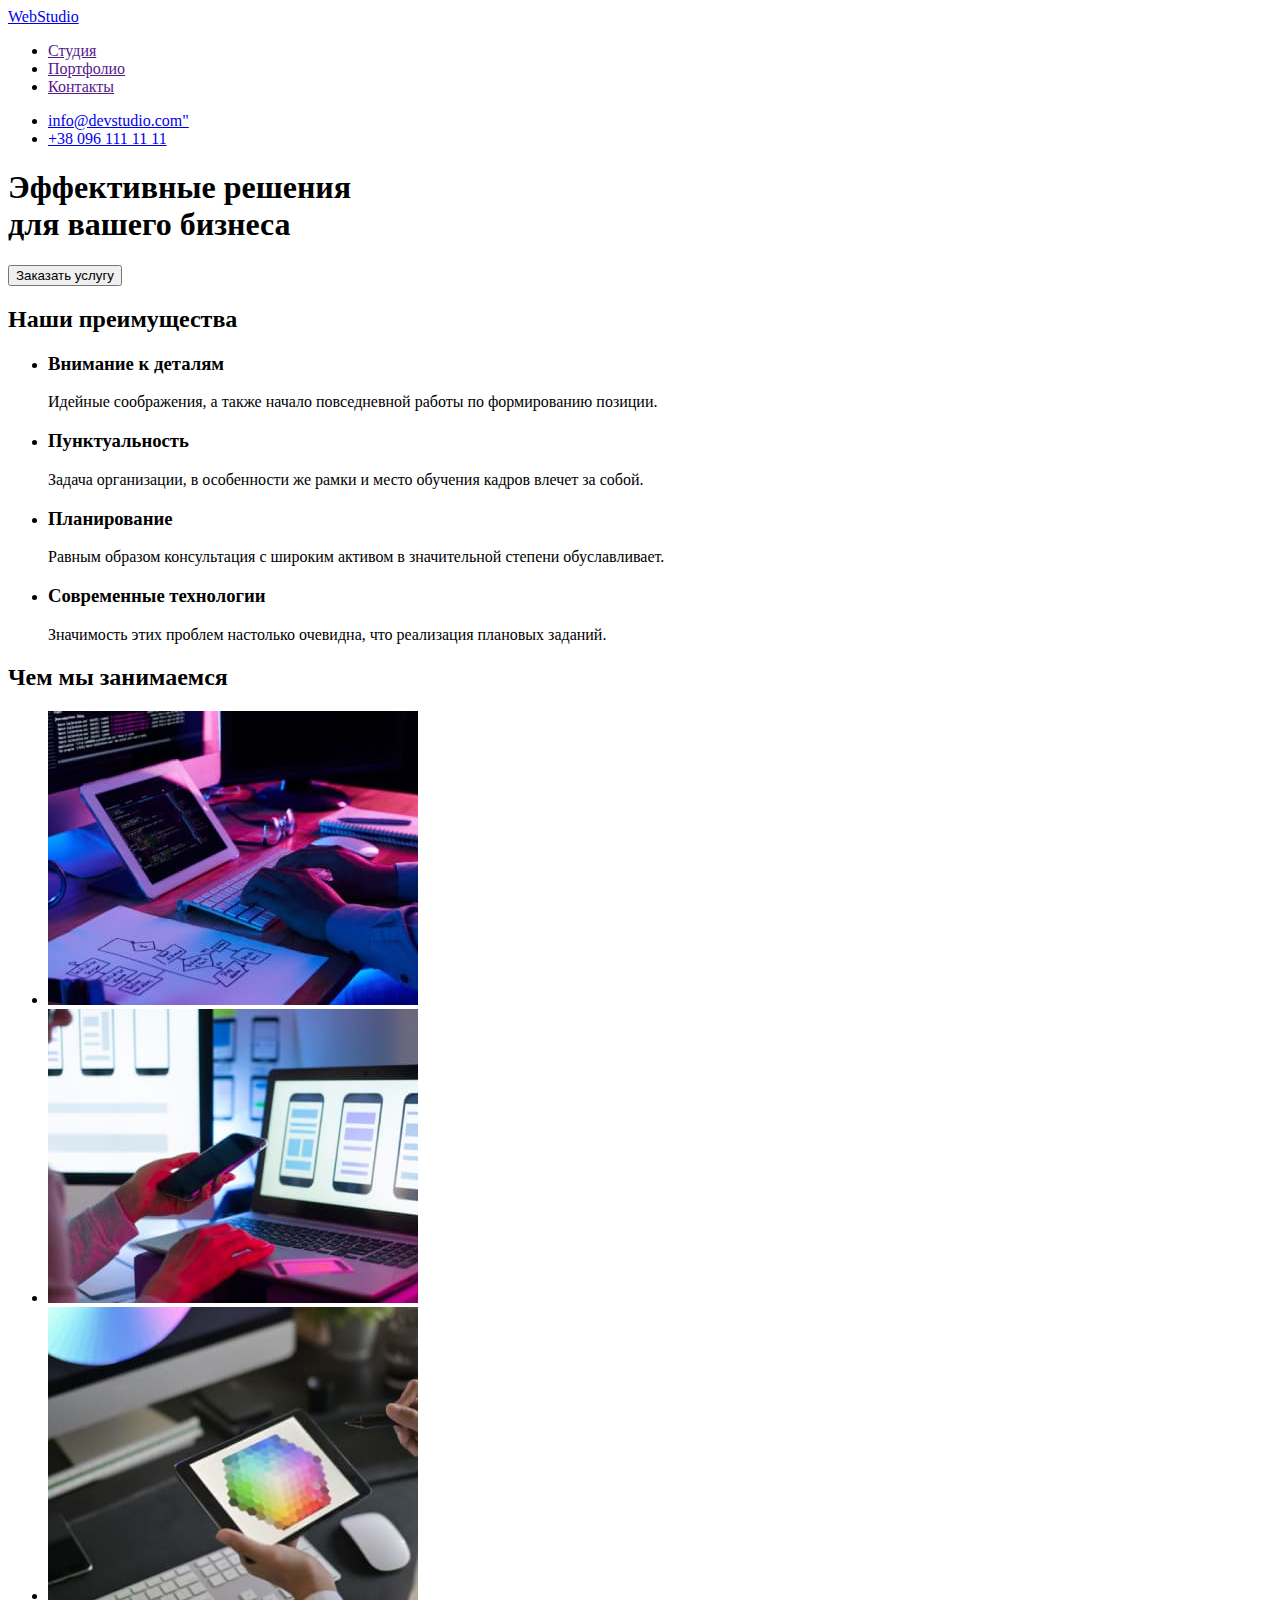
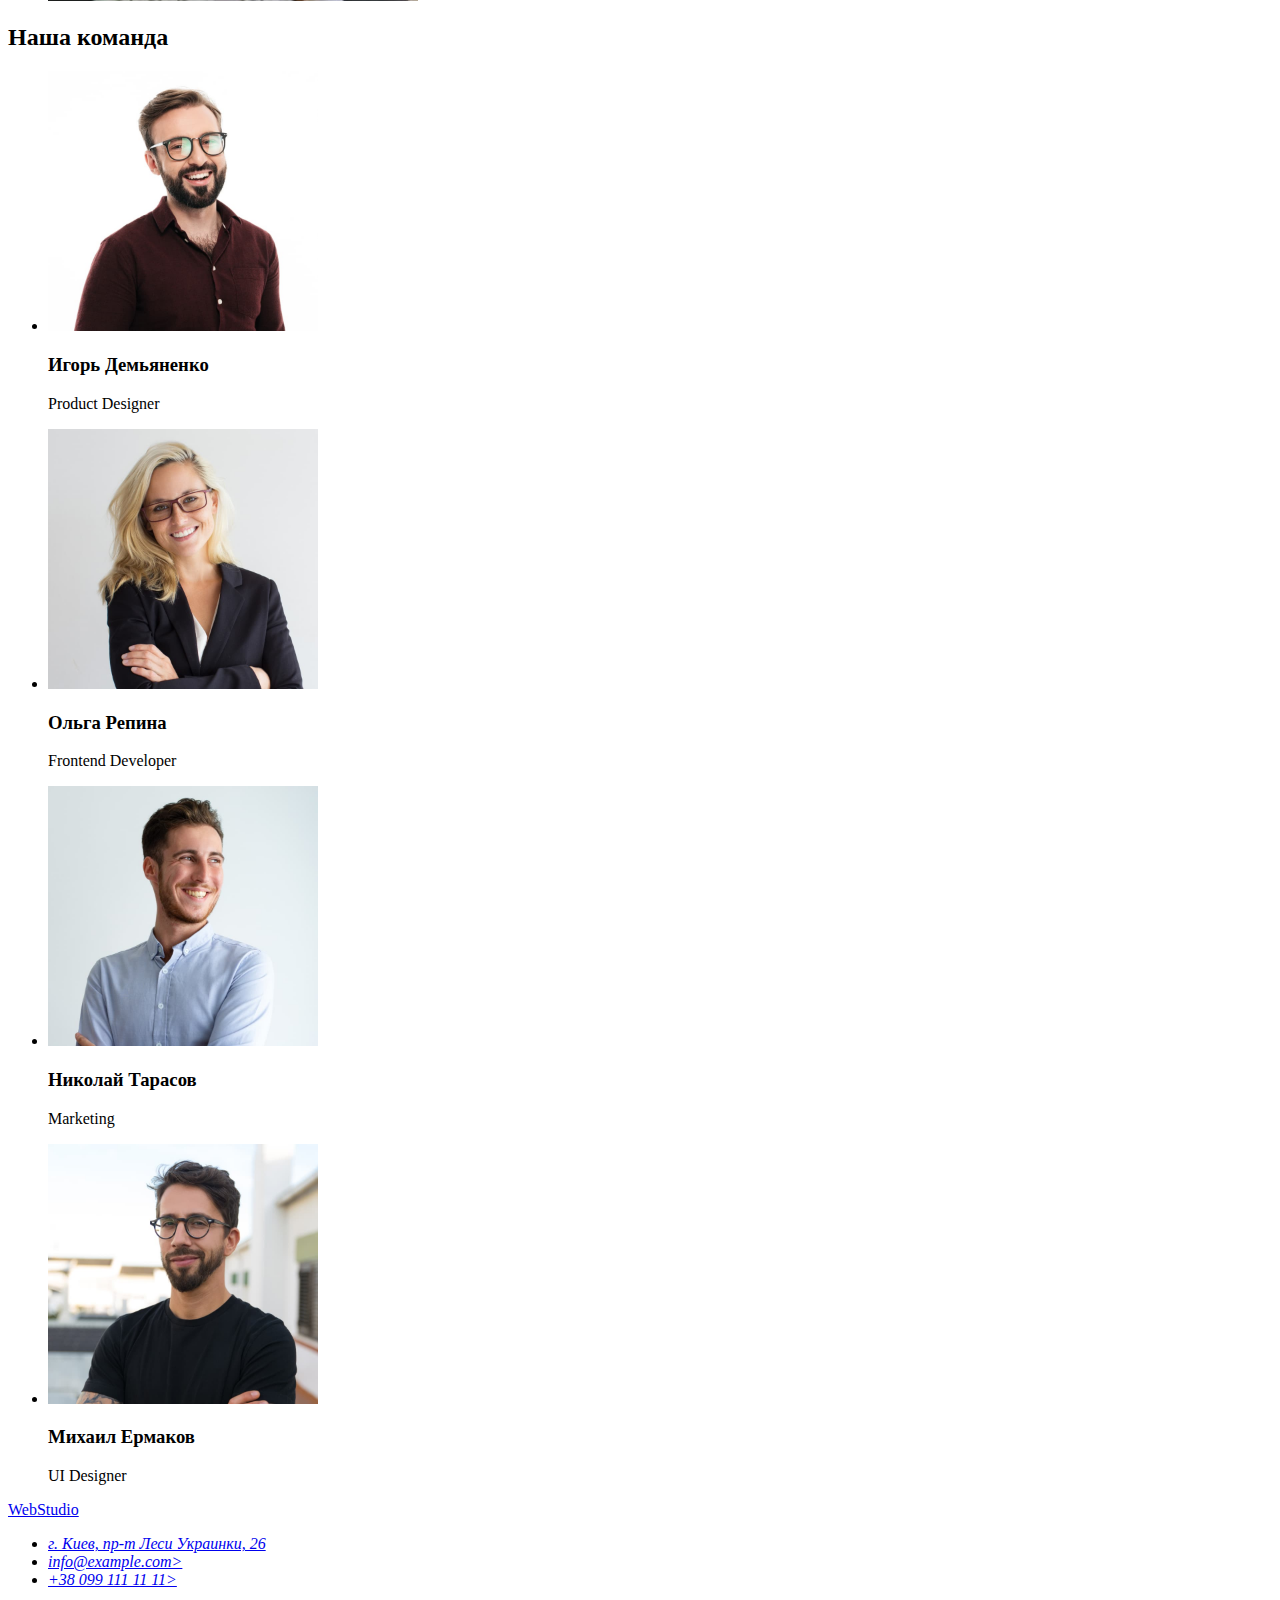
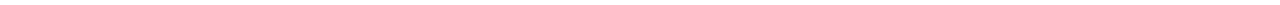
==== index.html @ 06f210c9 "копирование файлов дз1" ====
<!DOCTYPE html>
<html lang="en">
<head>
    <meta charset="UTF-8">
    <meta http-equiv="X-UA-Compatible" content="IE=edge">
    <meta name="viewport" content="width=device-width, initial-scale=1.0">
    <title>Document</title>
</head>
<body>
  <header>
        <nav>
          <a href="/">WebStudio</a>
          <ul>
             <li><a href="">Студия</a>
            </li>
             <li><a href="">Портфолио</a>
            </li>
             <li><a href="">Контакты</a>
            </li>
           </ul>
        </nav>
           <ul>
             <li><a href="mailto:info@devstudio.com">info@devstudio.com"</a>
            </li>
             <li><a href="tel:+380961111111">+38 096 111 11 11</a>
            </li>
           </ul>
        
   </header>

   <main>
     
        <section>
           <h1>Эффективные решения<br/>для вашего бизнеса</h1>
           <button type="button">Заказать услугу</button>
        </section>
     
        <section>
           <h2>Наши преимущества</h2>
           <ul>
              <li>
                 <h3>Внимание к деталям</h3>
                 <p>Идейные соображения, а также начало повседневной работы по формированию позиции.</p>
              </li>
              <li>
                 <h3>Пунктуальность</h3>
                 <p>Задача организации, в особенности же рамки и место обучения кадров влечет за собой.</p>
              </li>
              <li>
                  <h3>Планирование</h3>
                  <p> Равным образом консультация с широким активом в значительной степени обуславливает.</p>
               </li>
               <li>
                  <h3>Современные технологии</h3>
                  <p>Значимость этих проблем настолько очевидна, что реализация плановых заданий.</p>
               </li>
           </ul>
       </section>

       <section>
           <h2>Чем мы занимаемся</h2>
           <ul>
              <li><img src="./images/img-komp.jpg" 
               alt="Человек работает на компьютере" 
               width="370">
            </li>
              <li><img src="./images/img-nout.jpg" 
               alt="Человек работает на ноутбуке" 
               width="370">
            </li>
              <li><img src="./images/img-plan.jpg" 
               alt="Человек работает на планшете" 
               width="370">
            </li>
           </ul>
        </section>

        <section>
           <h2>Наша команда</h2>
           <ul>
              <li><img src="./images/img-foto1.jpg" alt="Фото Игоря Демьяненко" width="270">
                  <h3>Игорь Демьяненко</h3>
                  <p>Product Designer</p>
              </li>
              <li><img src="./images/img-foto2.jpg" alt="Фото Ольги Репиной " width="270">
                  <h3>Ольга Репина</h3>
                  <p>Frontend Developer</p>
              </li>
              <li><img src="./images/img-foto3.jpg" alt="Фото Николая Тарасова" width="270">
                  <h3>Николай Тарасов</h3>
                  <p>Marketing</p> 
              </li>
              <li><img src="./images/img-foto4.jpg" alt="Фото Михаила Ермакова" width="270">
                  <h3>Михаил Ермаков</h3>
                  <p>UI Designer</p>
            </li>
            </ul>
         </section>
   </main>
         
   <footer>
           <a href="/">WebStudio</a>
           <address>
              <ul>
                 <li><a href="https://goo.gl/maps/QbjrhkBdts6gT6777">г. Киев, пр-т Леси Украинки, 26</a>   
                 </li>
                 <li><a href="mailto:info@example.com">info@example.com></a>
                 </li>
                 <li><a href="tel:+380991111111">+38 099 111 11 11></a>
                 </li>
              </ul> 
           </address>

   </footer>
</body>
</html>
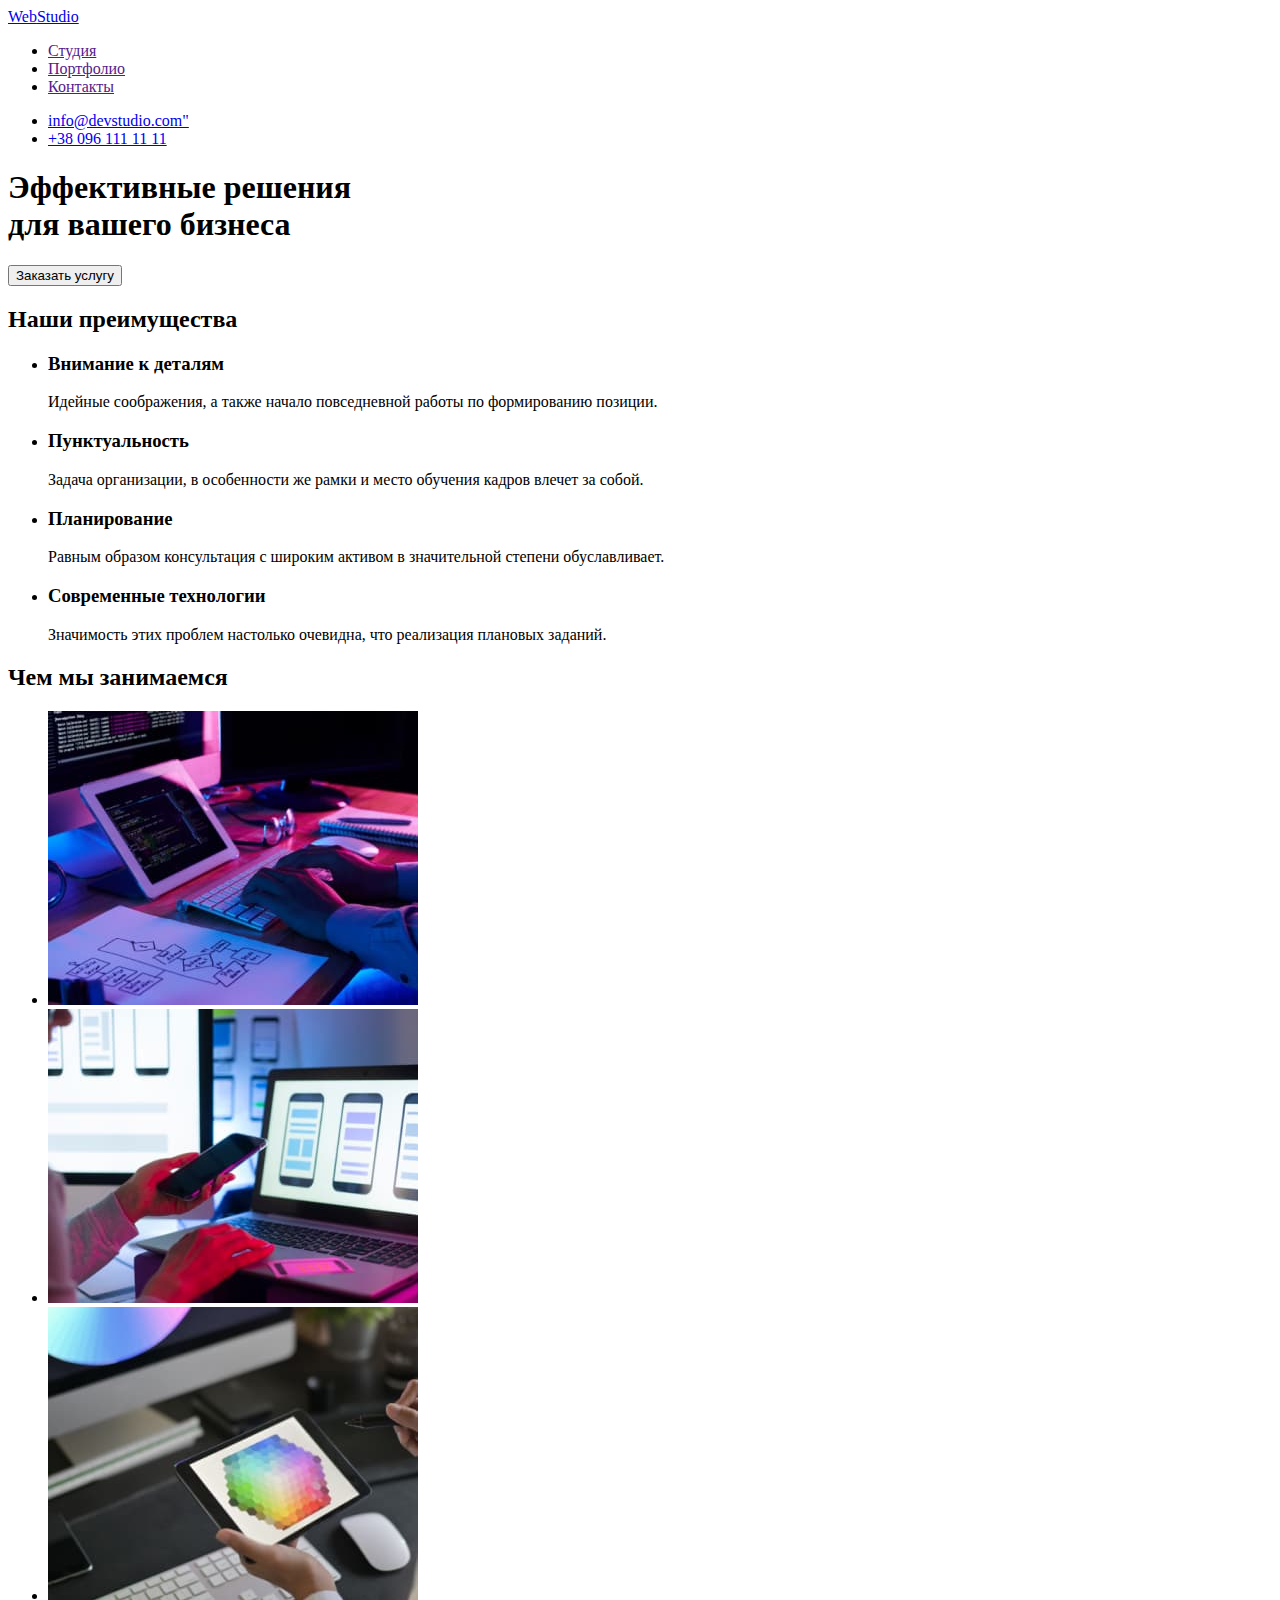
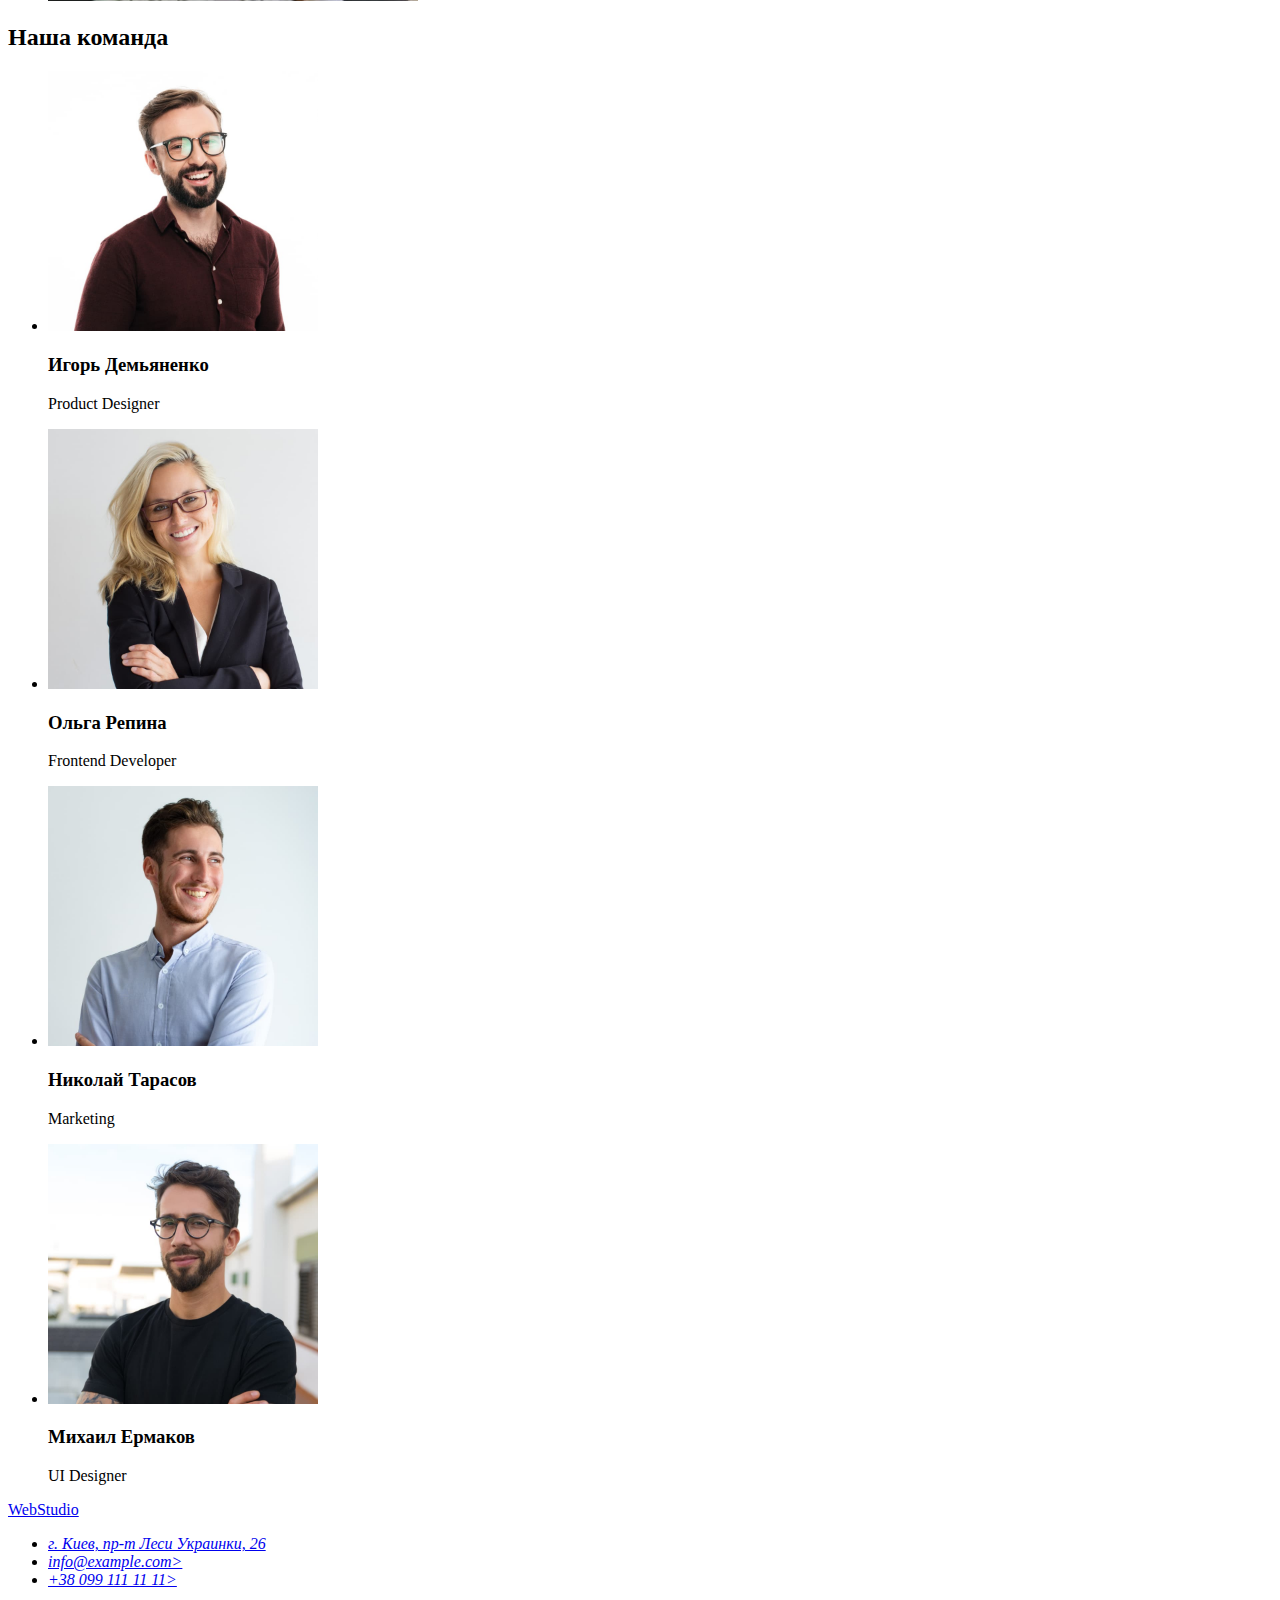
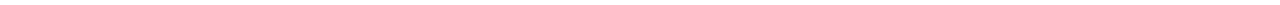
==== commit 44561129: "проверка папки css" ====
--- a/index.html
+++ b/index.html
@@ -6,11 +6,11 @@
     <meta name="viewport" content="width=device-width, initial-scale=1.0">
     <title>Document</title>
 </head>
-<body>
+<body class="page">
   <header>
         <nav>
-          <a href="/">WebStudio</a>
-          <ul>
+          <a class="logo" href="/"><span class="logo-accent">Web</span>Studio</a>
+          <ul class="site-nav list">
              <li><a href="">Студия</a>
             </li>
              <li><a href="">Портфолио</a>
@@ -19,7 +19,7 @@
             </li>
            </ul>
         </nav>
-           <ul>
+           <ul class="aush-nav list">
              <li><a href="mailto:info@devstudio.com">info@devstudio.com"</a>
             </li>
              <li><a href="tel:+380961111111">+38 096 111 11 11</a>
@@ -113,4 +113,12 @@
 
    </footer>
 </body>
-</html>+</html>
+
+
+
+
+
+
+
+
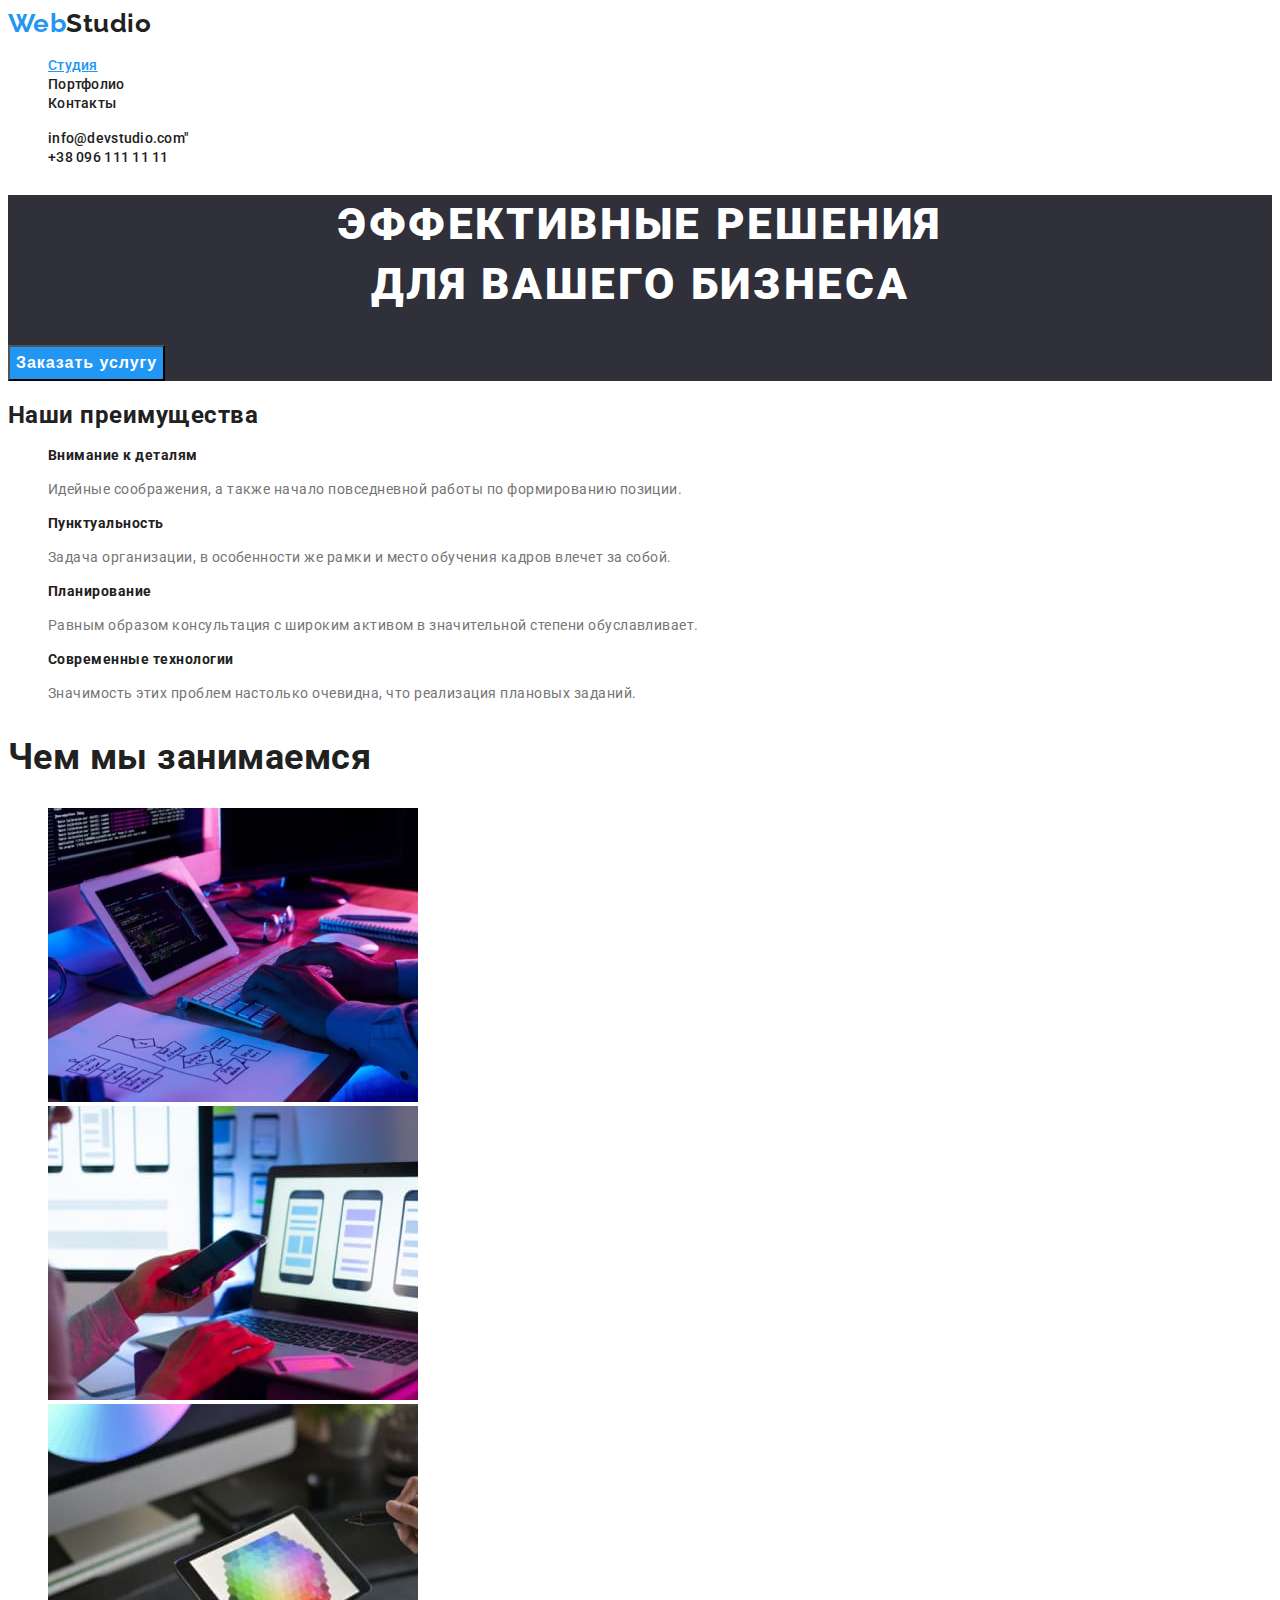
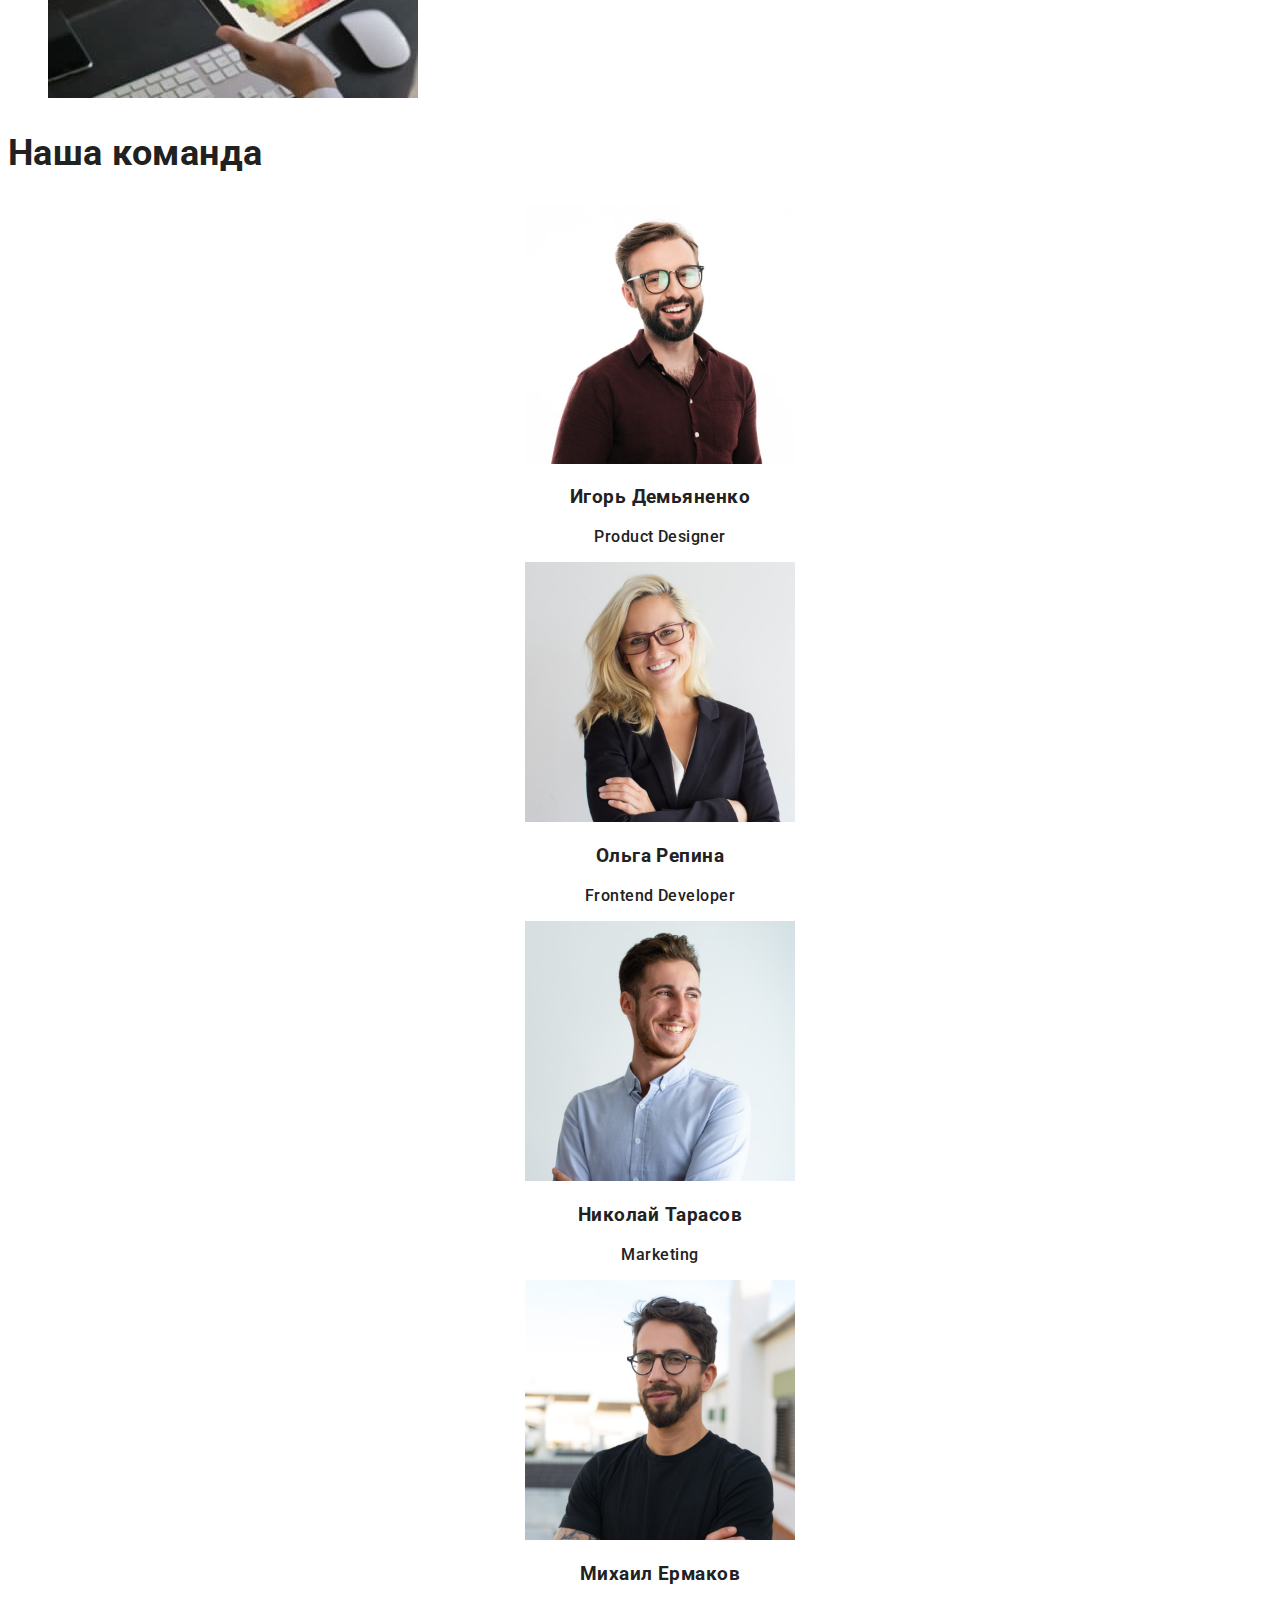
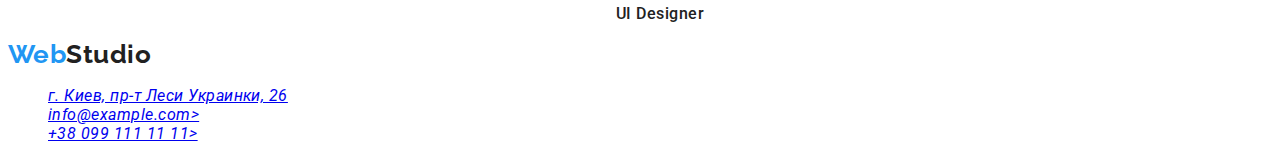
==== commit b238cabc: "оформление шрифтов и подключение второго листа" ====
--- a/index.html
+++ b/index.html
@@ -5,24 +5,29 @@
     <meta http-equiv="X-UA-Compatible" content="IE=edge">
     <meta name="viewport" content="width=device-width, initial-scale=1.0">
     <title>Document</title>
+    <link rel="preconnect" href="https://fonts.googleapis.com">
+    <link rel="preconnect" href="https://fonts.gstatic.com" crossorigin>
+    <link href="https://fonts.googleapis.com/css2?family=Raleway:wght@700&family=Roboto:wght@400;500;700;900&display=swap" rel="stylesheet">
+    <link rel="stylesheet" href="./css/styles.css"/>
 </head>
-<body class="page">
+
+<body class="body">
   <header>
         <nav>
           <a class="logo" href="/"><span class="logo-accent">Web</span>Studio</a>
           <ul class="site-nav list">
-             <li><a href="">Студия</a>
+             <li><a href="" class="link-current">Студия</a>
             </li>
-             <li><a href="">Портфолио</a>
+             <li><a href="./portfolio.html" class="link">Портфолио</a>
             </li>
-             <li><a href="">Контакты</a>
+             <li><a href="" class="link">Контакты</a>
             </li>
            </ul>
         </nav>
            <ul class="aush-nav list">
-             <li><a href="mailto:info@devstudio.com">info@devstudio.com"</a>
+             <li><a href="mailto:info@devstudio.com" class="link">info@devstudio.com"</a>
             </li>
-             <li><a href="tel:+380961111111">+38 096 111 11 11</a>
+             <li><a href="tel:+380961111111" class="link">+38 096 111 11 11</a>
             </li>
            </ul>
         
@@ -30,36 +35,36 @@
 
    <main>
      
-        <section>
-           <h1>Эффективные решения<br/>для вашего бизнеса</h1>
-           <button type="button">Заказать услугу</button>
+        <section class="hero">
+           <h1 class="hero-title">Эффективные решения<br/>для вашего бизнеса</h1>
+           <button type="button" class="button">Заказать услугу</button>
         </section>
      
-        <section>
+        <section class="section">
            <h2>Наши преимущества</h2>
-           <ul>
-              <li>
-                 <h3>Внимание к деталям</h3>
-                 <p>Идейные соображения, а также начало повседневной работы по формированию позиции.</p>
+           <ul class="feature-list list">
+              <li class="title">
+                 <h3 class="title">Внимание к деталям</h3>
+                 <p class="title-text">Идейные соображения, а также начало повседневной работы по формированию позиции.</p>
               </li>
               <li>
-                 <h3>Пунктуальность</h3>
-                 <p>Задача организации, в особенности же рамки и место обучения кадров влечет за собой.</p>
+                 <h3 class="title">Пунктуальность</h3>
+                 <p class="title-text">Задача организации, в особенности же рамки и место обучения кадров влечет за собой.</p>
               </li>
               <li>
-                  <h3>Планирование</h3>
-                  <p> Равным образом консультация с широким активом в значительной степени обуславливает.</p>
+                  <h3 class="title" >Планирование</h3>
+                  <p class="title-text"> Равным образом консультация с широким активом в значительной степени обуславливает.</p>
                </li>
                <li>
-                  <h3>Современные технологии</h3>
-                  <p>Значимость этих проблем настолько очевидна, что реализация плановых заданий.</p>
+                  <h3 class="title">Современные технологии</h3>
+                  <p class="title-text" >Значимость этих проблем настолько очевидна, что реализация плановых заданий.</p>
                </li>
            </ul>
-       </section>
+       </section class="section">
 
-       <section>
-           <h2>Чем мы занимаемся</h2>
-           <ul>
+       <section class="section">
+           <h2 class="section-title">Чем мы занимаемся</h2>
+           <ul class="list">
               <li><img src="./images/img-komp.jpg" 
                alt="Человек работает на компьютере" 
                width="370">
@@ -75,33 +80,33 @@
            </ul>
         </section>
 
-        <section>
-           <h2>Наша команда</h2>
-           <ul>
+        <section class="section">
+           <h2 class="section-title">Наша команда</h2>
+           <ul class="work-list list">
               <li><img src="./images/img-foto1.jpg" alt="Фото Игоря Демьяненко" width="270">
-                  <h3>Игорь Демьяненко</h3>
-                  <p>Product Designer</p>
+                  <h3 >Игорь Демьяненко</h3>
+                  <p class="work-list title">Product Designer</p>
               </li>
               <li><img src="./images/img-foto2.jpg" alt="Фото Ольги Репиной " width="270">
                   <h3>Ольга Репина</h3>
-                  <p>Frontend Developer</p>
+                  <p class="work-list title">Frontend Developer</p>
               </li>
               <li><img src="./images/img-foto3.jpg" alt="Фото Николая Тарасова" width="270">
                   <h3>Николай Тарасов</h3>
-                  <p>Marketing</p> 
+                  <p class="work-list title">Marketing</p> 
               </li>
               <li><img src="./images/img-foto4.jpg" alt="Фото Михаила Ермакова" width="270">
                   <h3>Михаил Ермаков</h3>
-                  <p>UI Designer</p>
+                  <p class="work-list title">UI Designer</p>
             </li>
             </ul>
          </section>
    </main>
          
    <footer>
-           <a href="/">WebStudio</a>
+      <a class="logo" href="/"><span class="logo-accent">Web</span>Studio</a>
            <address>
-              <ul>
+              <ul class="list">
                  <li><a href="https://goo.gl/maps/QbjrhkBdts6gT6777">г. Киев, пр-т Леси Украинки, 26</a>   
                  </li>
                  <li><a href="mailto:info@example.com">info@example.com></a>
--- a/css/styles.css
+++ b/css/styles.css
@@ -0,0 +1,198 @@
+:root {
+  --primary-text-color:#212121;
+  --title-texy-color:  #757575; 
+  --accent-color:  #2196F3;
+  --primary-white-color:#FFFFFF;
+  --background-secondary-color: #2F303A;
+  --background-color: #E5E5E5;
+  --background-comand-color:#F5F4FA;
+  
+}
+
+.body {
+    color: var(--primary-text-color);
+    background-color: var(primary-white-color);
+    font-family: 'Roboto', sans-serif;
+    letter-spacing: 0.03em;
+}
+
+/* logo */
+
+.logo {
+        text-decoration: none;
+    }
+    
+.logo {
+        font-family: Raleway, sans-serif;
+        font-style: normal;
+        font-weight: 700;
+        font-size: 26px;
+        line-height: 1.19;
+        color: var(--primary-text-color);
+        
+      }
+.logo-accent {
+        color: var(--accent-color);
+      }
+.logo-white {
+        color: var(--primary-white-color);
+      }
+
+.list {
+        list-style: none;
+        }
+ .link {
+  text-decoration: none;
+ }
+ /* site-nav */
+
+.site-nav .link {
+font-style: normal;
+font-weight: 500;
+font-size: 14px;
+line-height: 1.14;
+letter-spacing: 0.02em;
+color: var(--primary-text-color);
+
+ }
+
+ .site-nav .link-current {
+  font-style: normal;
+  font-weight: 500;
+  font-size: 14px;
+  line-height: 1.14;
+  letter-spacing: 0.02em;
+  color: var(--accent-color);
+  
+  }
+   
+  .site-nav .link:hover, .site-nav .link:focus {
+   color: var(--accent-color);
+ } 
+
+ .aush-nav .link {
+  font-style: normal;
+  font-weight: 500;
+  font-size: 14px;
+  line-height: 1.14;
+  letter-spacing: 0.02em;
+  color: var(--primary-text-color)
+  text-decoration: none;
+  }
+
+  .aush-nav .link-current {
+    font-style: normal;
+font-weight: 500;
+font-size: 14px;
+line-height: 1.14;
+letter-spacing: 0.02em;
+   color: var(--accent-color);
+   text-decoration: none;
+   }
+
+   .aush-nav .link:hover, .aush-nav .link:focus {
+    color: var(--accent-color);
+    
+  }
+
+  .hero {
+    background-color: var(--background-secondary-color )
+  }
+
+.hero-title {
+font-style: normal;
+font-weight: 900;
+font-size: 44px;
+line-height: 1.36;
+text-align: center;
+letter-spacing: 0.06em;
+text-transform: uppercase;
+color: var(--primary-white-color);
+
+   
+ }
+ 
+ /* feateres */
+
+.feature-list .title {
+  color:var(--primary-text-color); 
+}
+ .title {
+  font-family: Roboto;
+  font-style: normal;
+  font-weight: 700;
+  font-size: 14px;
+  line-height: 1.14;
+  color: var(--primary-text-color);
+
+ }
+
+ .title-text {
+  font-family: Roboto;
+  font-style: normal;
+  font-weight: normal;
+  font-size: 14px;
+  line-height: 1.71;
+  color: var(--title-texy-color);
+ }
+
+ .section-title {
+  font-family: Roboto;
+  font-style: normal;
+  font-weight: 700;
+  font-size: 36px;
+  line-height: 1.17;
+  color: var(--primary-text-color);
+ }
+
+     
+ /* work */
+
+ .work-list {
+  font-style: normal;
+  font-weight: 500;
+  font-size: 16px;
+  line-height: 1.19;
+  text-align: center;
+  color: var(--primary-text-color);
+ }
+
+ .work-list title {
+  font-style: normal;
+  font-weight: normal;
+  font-size: 16px;
+  line-height: 19px;
+  text-align: center;
+  letter-spacing: 0.03em;
+ }
+
+ /* button */
+
+ .button {
+  font-weight: bold;
+  font-size: 16px;
+  line-height: 1.88;
+  letter-spacing: 0.06em;
+  color: var(--primary-white-color);
+  display: flex;
+  text-align: center;
+  background-color: var(--accent-color);
+  text-decoration: none;
+ }
+ 
+ /* основной цвет background-color */
+ #FFFFFF
+ /* вторичный цвет background */
+ #2F303A;
+ /* основной цвет текста */
+ #212121
+ /* вторичный цвет текста */
+ #757575
+ /* цвет фокуса */
+ 
+#2196F3
+
+
+/* styles for portfolio */
+
+
